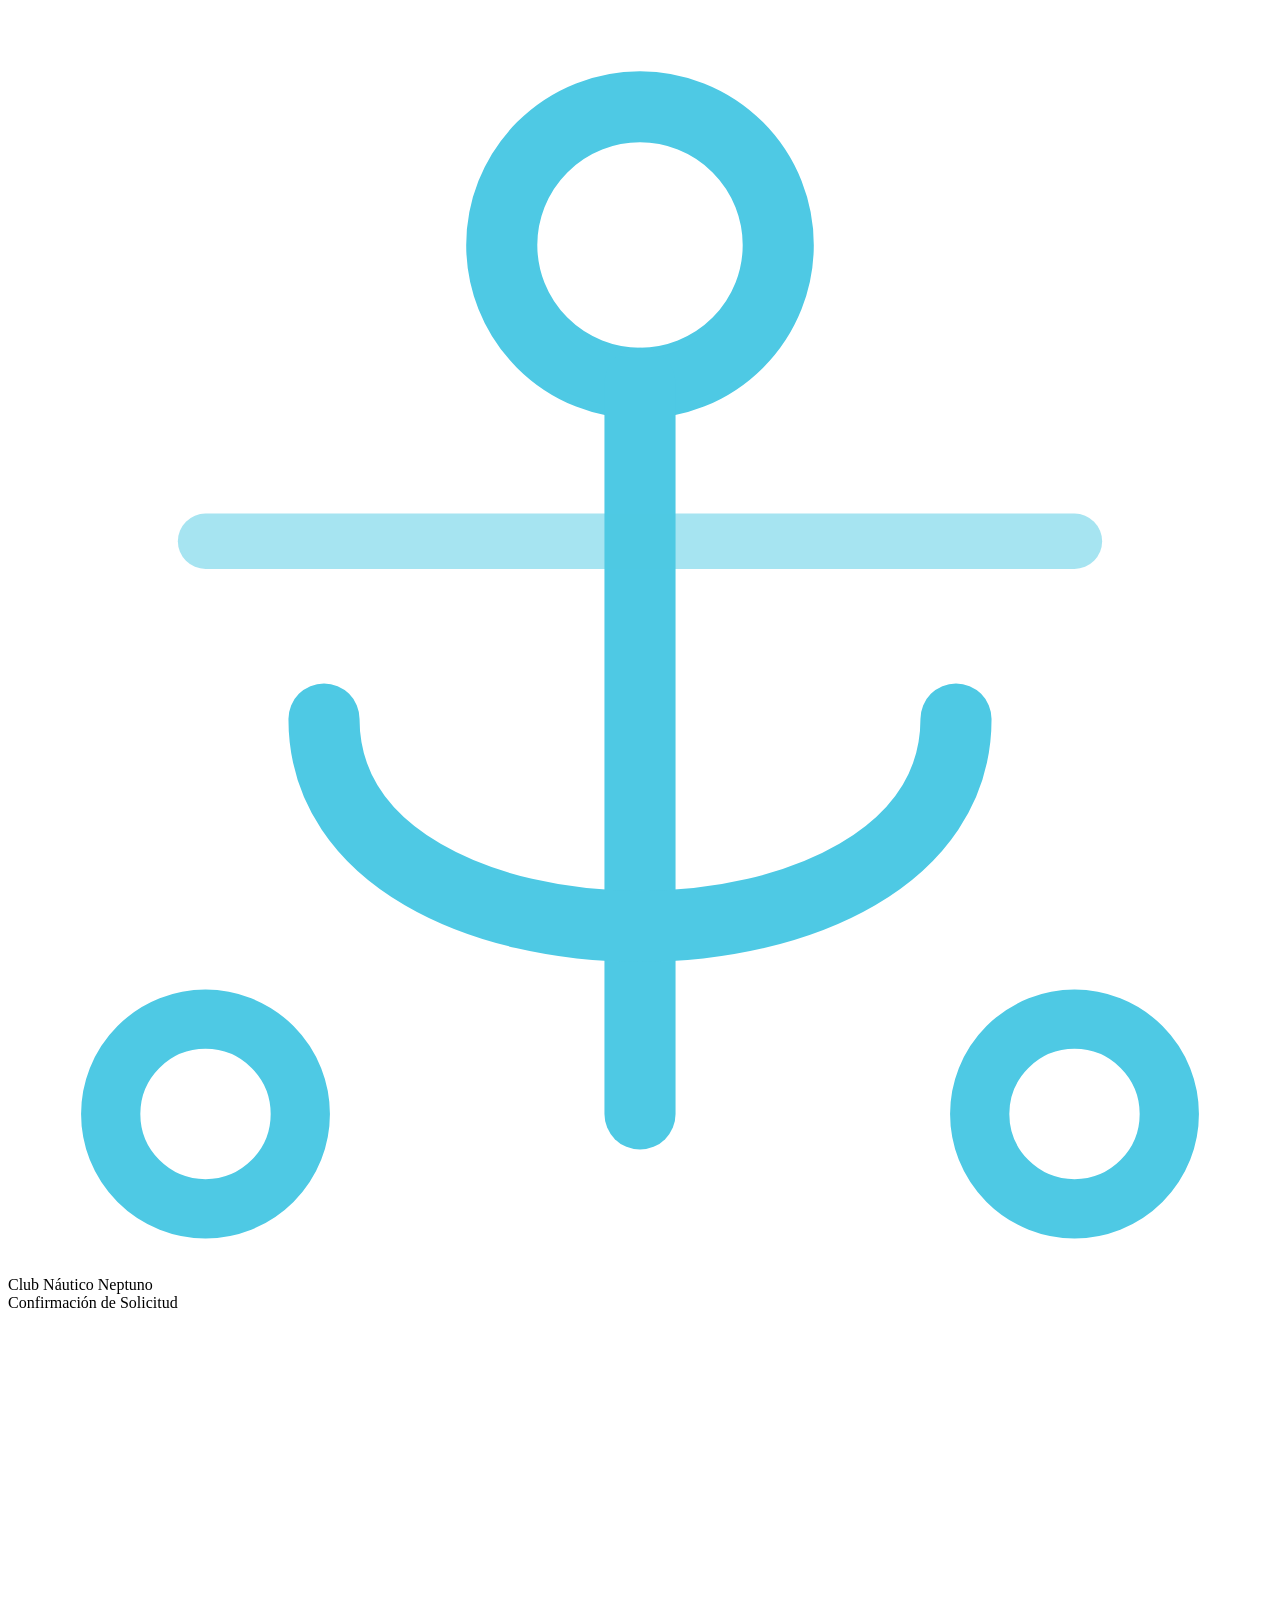
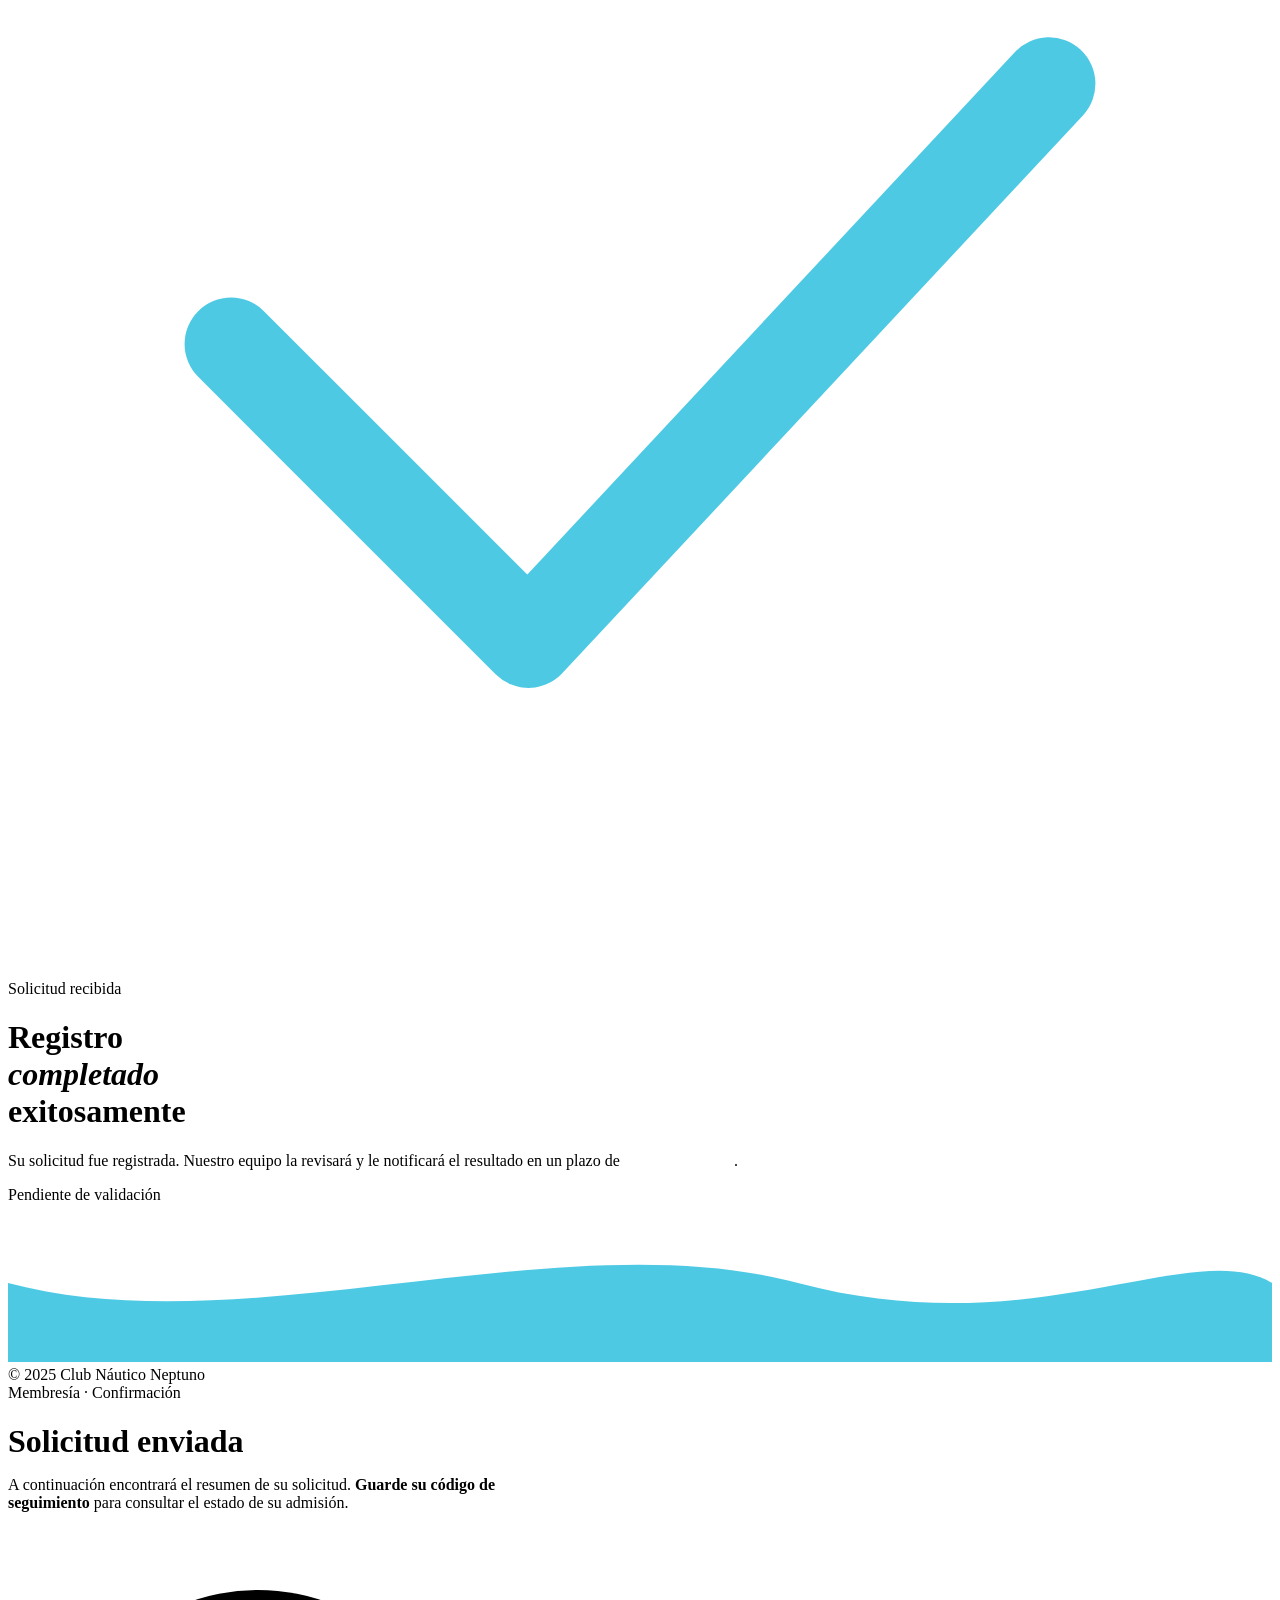
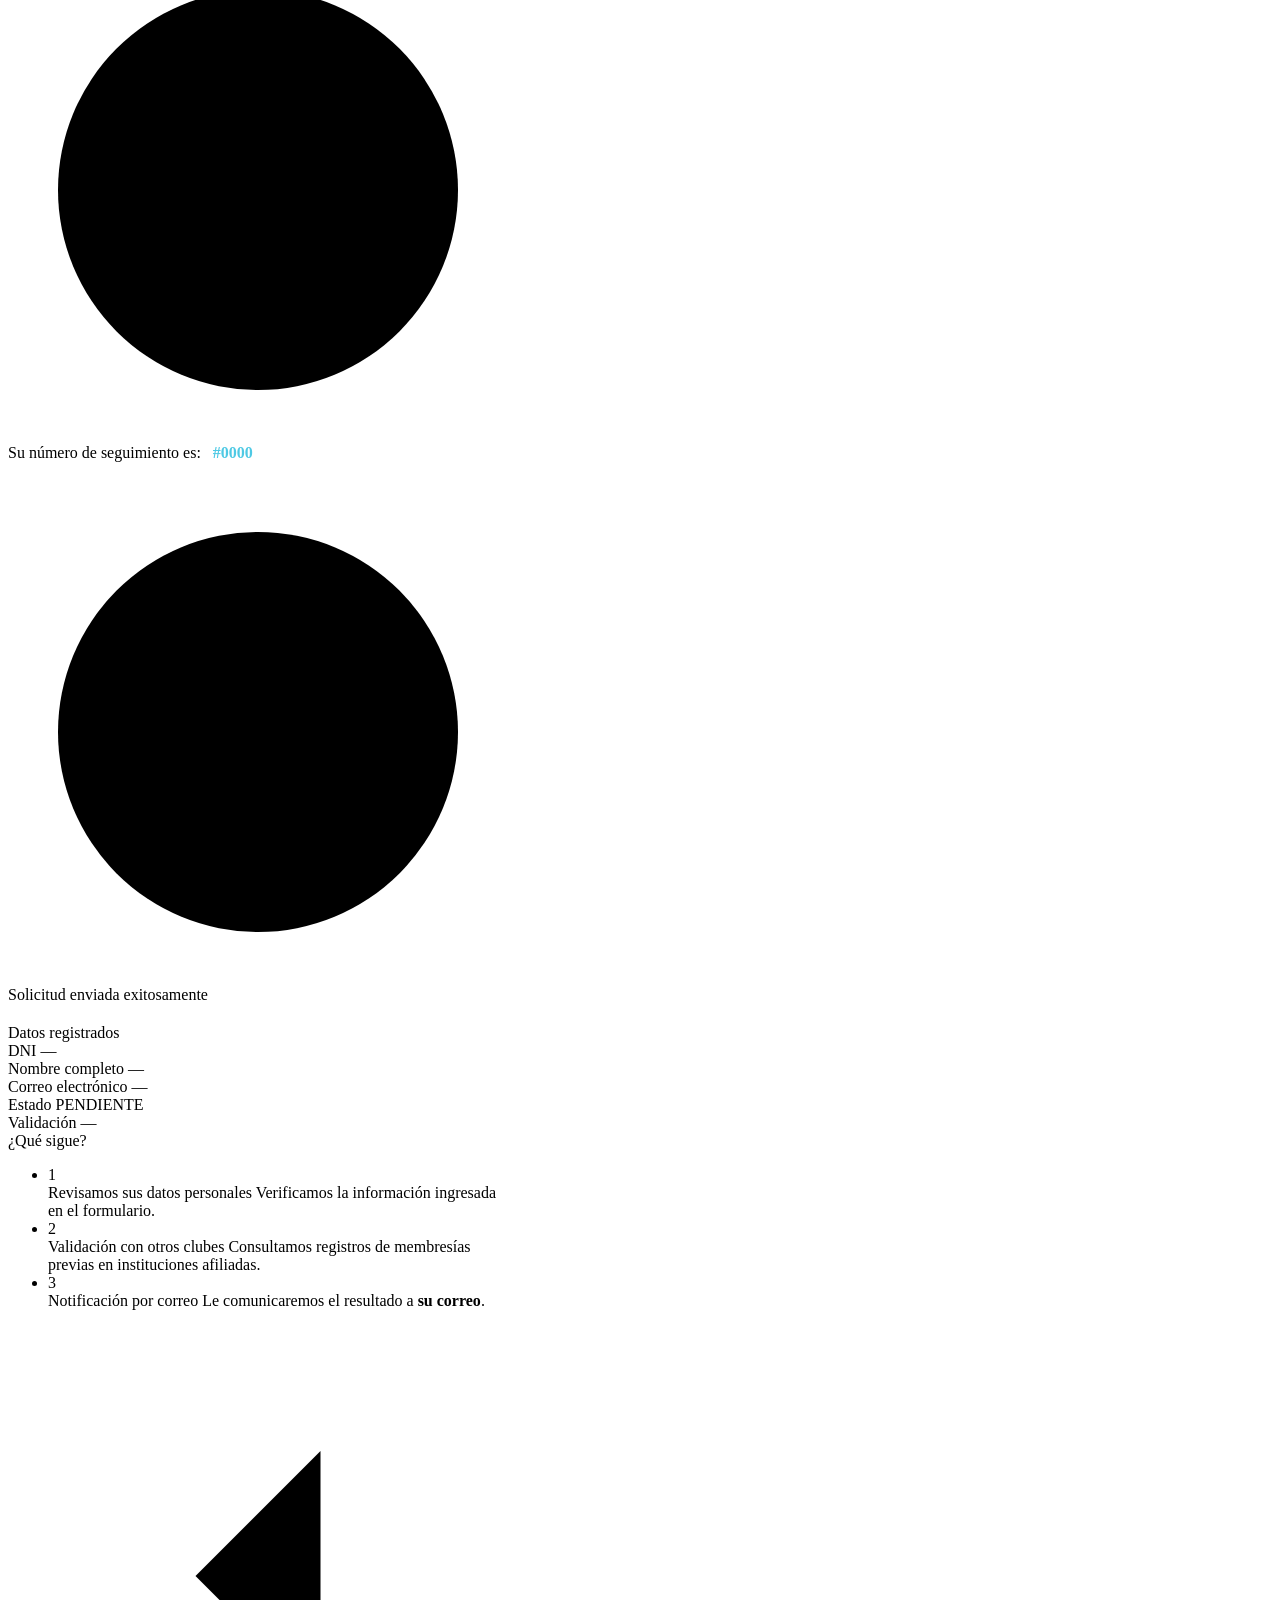
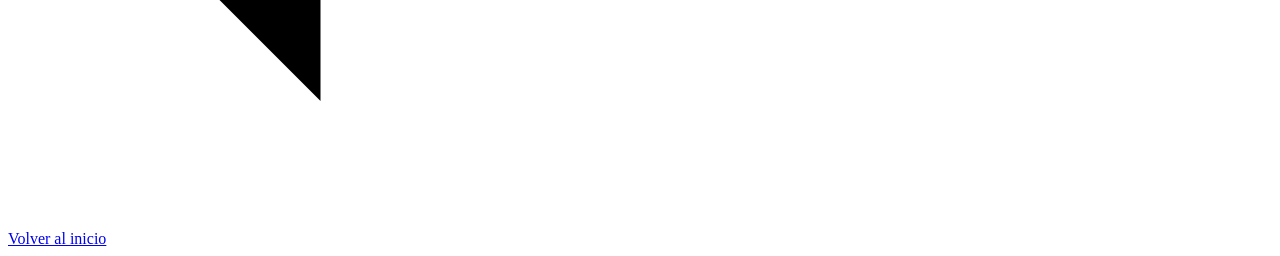
==== src/main/resources/templates/registro/registro-exitoso.html @ e3bf6fd3 "feat: CUS Registro Postulante - Sistema completo de registro con validación" ====
<!DOCTYPE html>
<html xmlns:th="http://www.thymeleaf.org" lang="es">
<head>
    <meta charset="UTF-8">
    <meta name="viewport" content="width=device-width, initial-scale=1.0">
    <title>Solicitud Enviada — Club Náutico Neptuno</title>
    <link rel="preconnect" href="https://fonts.googleapis.com">
    <link href="https://fonts.googleapis.com/css2?family=Inter:wght@300;400;500;600;700&display=swap" rel="stylesheet">
    <link rel="stylesheet" th:href="@{/css/neptuno.css}">
</head>
<body>
<div class="split-wrapper">

    <!-- ══ PANEL IZQUIERDO ══ -->
    <div class="panel-left">

        <div class="brand-row">
            <svg class="brand-anchor" viewBox="0 0 32 32" fill="none">
                <circle cx="16" cy="6" r="3.5" stroke="#4ec9e4" stroke-width="1.8"/>
                <line x1="16" y1="9.5" x2="16" y2="28" stroke="#4ec9e4" stroke-width="1.8" stroke-linecap="round"/>
                <path d="M8 18 C8 25 24 25 24 18" stroke="#4ec9e4" stroke-width="1.8" stroke-linecap="round"/>
                <line x1="5" y1="13.5" x2="27" y2="13.5" stroke="#4ec9e4" stroke-width="1.4" stroke-linecap="round" opacity=".5"/>
                <circle cx="5" cy="28" r="2.4" stroke="#4ec9e4" stroke-width="1.5"/>
                <circle cx="27" cy="28" r="2.4" stroke="#4ec9e4" stroke-width="1.5"/>
            </svg>
            <div>
                <div class="brand-name">Club Náutico Neptuno</div>
                <span class="brand-sub">Confirmación de Solicitud</span>
            </div>
        </div>

        <div class="left-body">
            <div class="left-icon-circle">
                <svg viewBox="0 0 34 34"><polyline points="6,17 14,25 28,10" stroke="#4ec9e4" stroke-width="2.5" stroke-linecap="round" stroke-linejoin="round" fill="none"/></svg>
            </div>

            <div class="left-overline">Solicitud recibida</div>
            <h1 class="left-title">Registro<br><em>completado</em><br>exitosamente</h1>
            <div class="left-divider"></div>
            <p class="left-desc">
                Su solicitud fue registrada. Nuestro equipo la revisará y le notificará el resultado en un plazo de <strong style="color:rgba(255,255,255,.75);">48 horas hábiles</strong>.
            </p>

            <div class="state-badge">
                <div class="pulse-dot"></div>
                Pendiente de validación
            </div>
        </div>

        <svg class="left-wave" viewBox="0 0 800 100" xmlns="http://www.w3.org/2000/svg">
            <path d="M0,50 C150,90 350,10 500,50 C650,90 750,20 800,50 L800,100 L0,100 Z" fill="#4ec9e4"/>
        </svg>

        <div class="left-copy">© 2025 Club Náutico Neptuno</div>
    </div>

    <!-- ══ PANEL DERECHO ══ -->
    <div class="panel-right">
        <div style="width:100%; max-width:500px;">

            <div class="page-tag">Membresía · Confirmación</div>
            <h1 class="page-title" style="margin-bottom:8px;">Solicitud enviada</h1>
            <p class="page-desc" style="margin-bottom:28px;">
                A continuación encontrará el resumen de su solicitud. <strong>Guarde su código de seguimiento</strong> para consultar el estado de su admisión.
            </p>

            <!-- Código de seguimiento (destacado) -->
            <div class="alert alert-ok" style="margin-bottom:20px;">
                <svg viewBox="0 0 20 20"><circle cx="10" cy="10" r="8"/><polyline points="6,10 9,13 14,7"/></svg>
                <div>
                    Su número de seguimiento es:
                    <span class="tracking-code" style="display:inline-block; font-weight:600; color:#4ec9e4; font:monospace; margin-left:8px;" th:text="'#' + ${postulante.id ?: 'N/A'}">#0000</span>
                </div>
            </div>

            <!-- Mensaje de confirmación -->
            <div class="alert alert-info" style="margin-bottom:20px;">
                <svg viewBox="0 0 20 20"><circle cx="10" cy="10" r="8"/><line x1="10" y1="9" x2="10" y2="14"/><circle cx="10" cy="7" r=".5" fill="currentColor"/></svg>
                <span th:text="${postulante.mensaje ?: 'Solicitud de registro enviada exitosamente'}">Solicitud enviada exitosamente</span>
            </div>

            <!-- Datos del postulante -->
            <div class="data-card">
                <div class="data-card-head">Datos registrados</div>
                <div class="data-row">
                    <span class="data-key">DNI</span>
                    <span class="data-val" th:text="${postulante.dni ?: '—'}">—</span>
                </div>
                <div class="data-row">
                    <span class="data-key">Nombre completo</span>
                    <span class="data-val" th:text="${postulante.nombre} + ' ' + ${postulante.apellido} ?: '—'">—</span>
                </div>
                <div class="data-row">
                    <span class="data-key">Correo electrónico</span>
                    <span class="data-val" th:text="${postulante.correo ?: '—'}">—</span>
                </div>
                <div class="data-row">
                    <span class="data-key">Estado</span>
                    <span class="badge-pending" th:text="${postulante.estado ?: 'PENDIENTE'}">PENDIENTE</span>
                </div>
                <div class="data-row" th:if="${postulante.validacion != null}">
                    <span class="data-key">Validación</span>
                    <span class="data-val" th:text="${postulante.validacion}">—</span>
                </div>
            </div>

            <!-- Próximos pasos -->
            <div class="steps-card">
                <div class="steps-card-head">¿Qué sigue?</div>
                <ul class="steps-list">
                    <li>
                        <div class="step-n">1</div>
                        <div class="step-body">
                            Revisamos sus datos personales
                            <span>Verificamos la información ingresada en el formulario.</span>
                        </div>
                    </li>
                    <li>
                        <div class="step-n">2</div>
                        <div class="step-body">
                            Validación con otros clubes
                            <span>Consultamos registros de membresías previas en instituciones afiliadas.</span>
                        </div>
                    </li>
                    <li>
                        <div class="step-n">3</div>
                        <div class="step-body">
                            Notificación por correo
                            <span>Le comunicaremos el resultado a <strong th:text="${postulante.correo}">su correo</strong>.</span>
                        </div>
                    </li>
                </ul>
            </div>

            <a href="/" class="btn-home">
                <svg viewBox="0 0 24 24"><polyline points="15 18 9 12 15 6"/></svg>
                Volver al inicio
            </a>

        </div>
    </div>

</div>
</body>
</html>
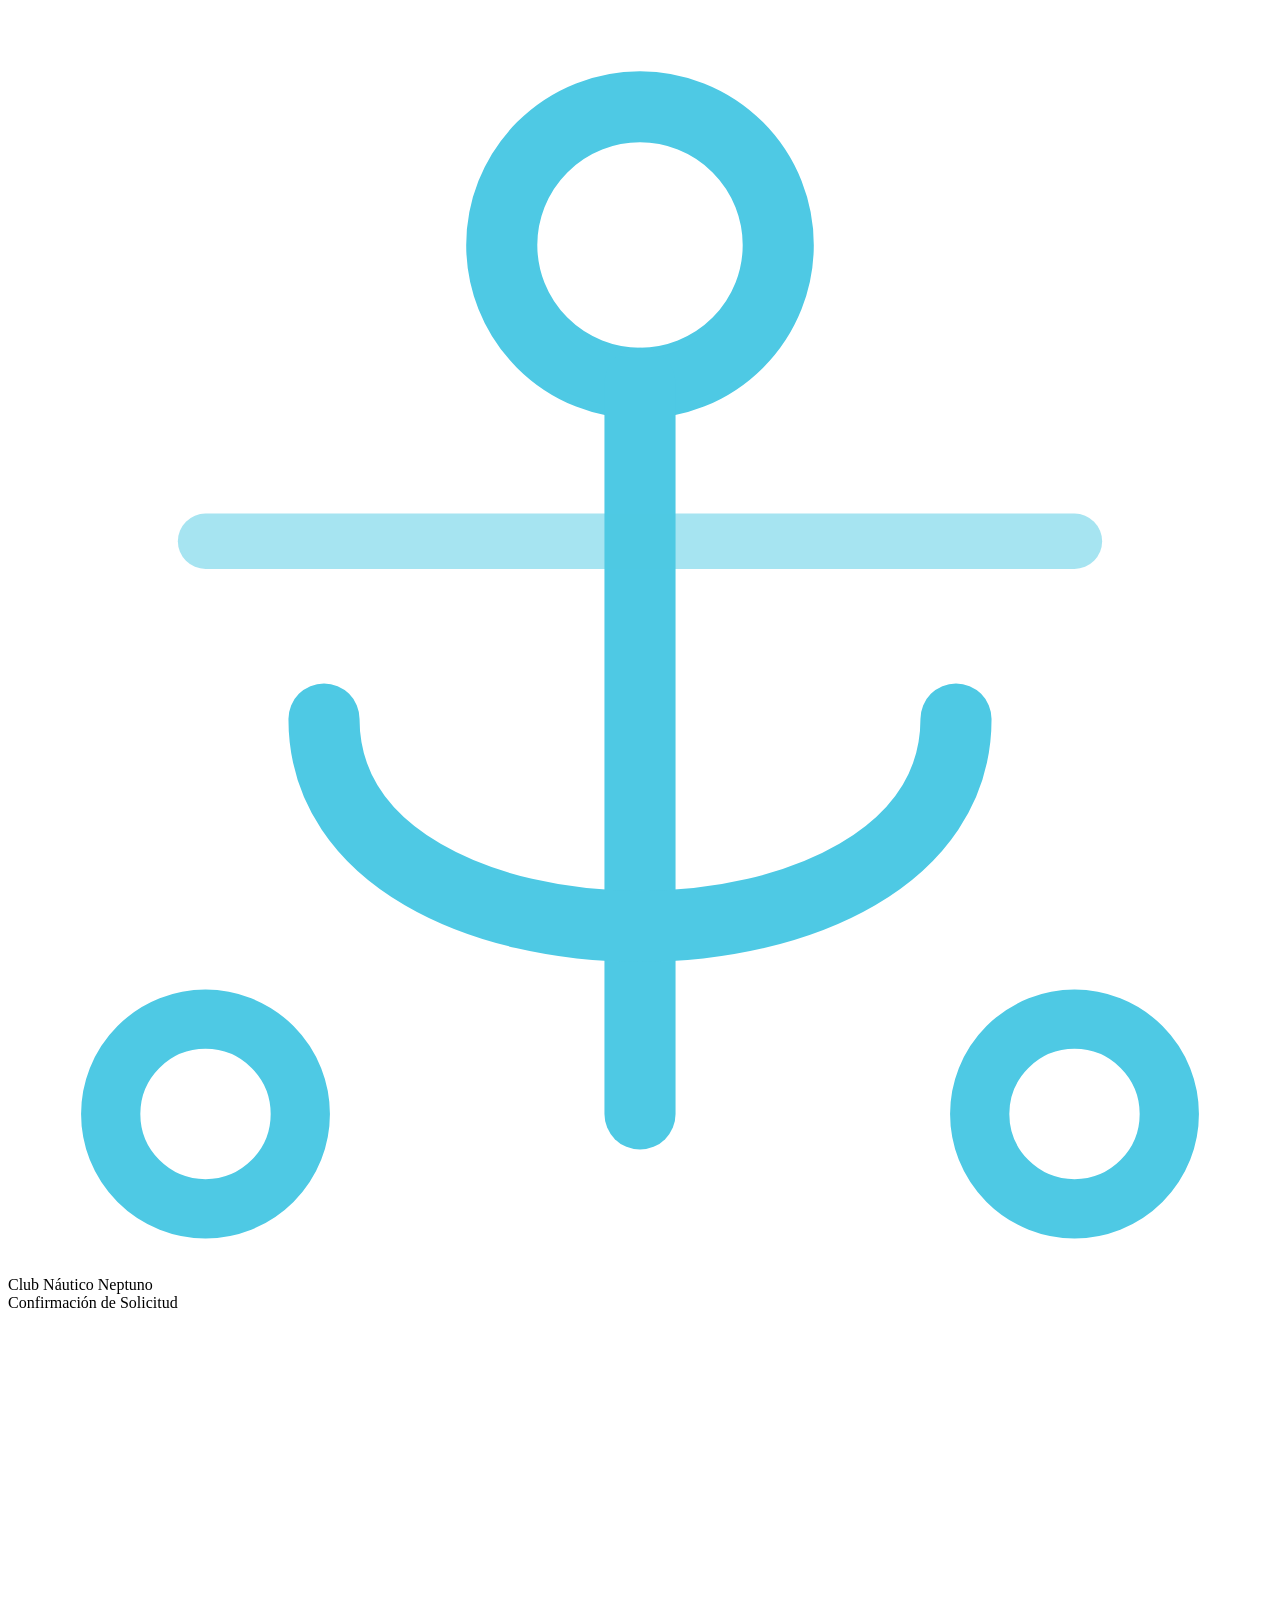
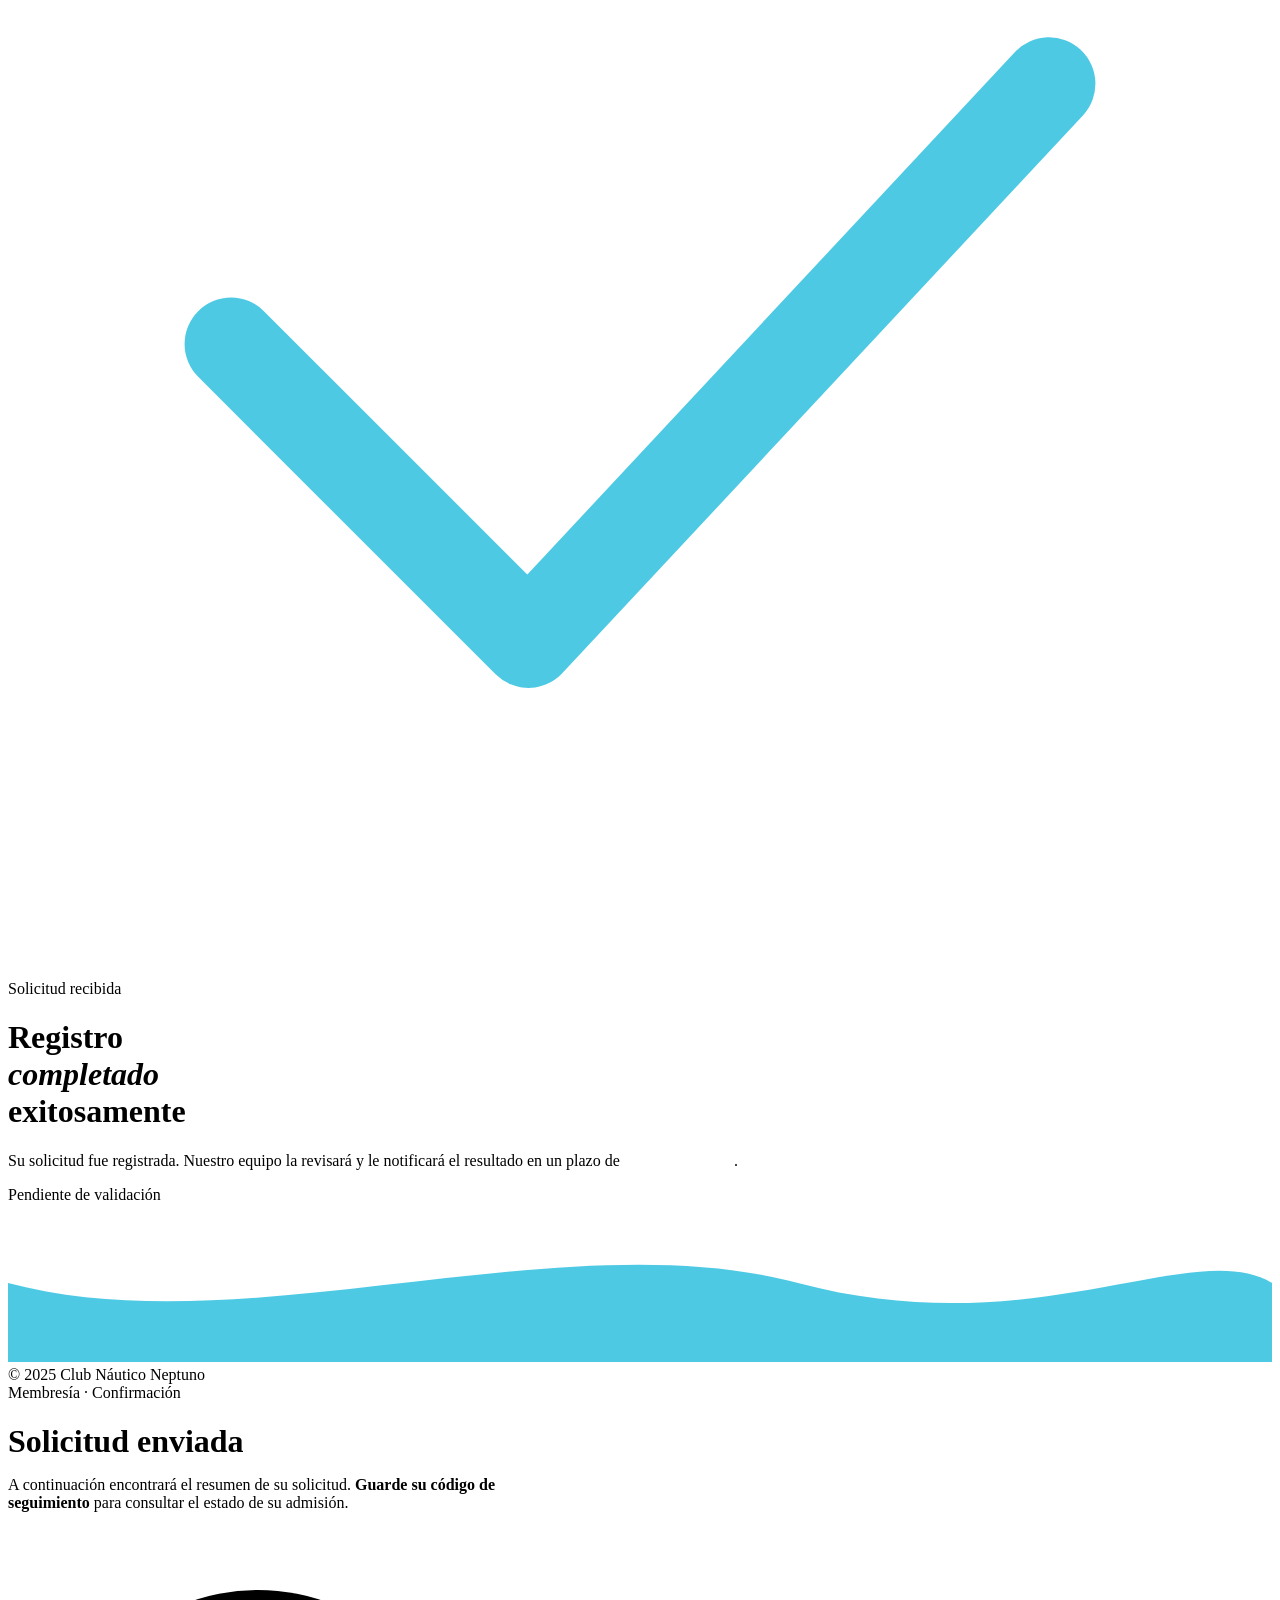
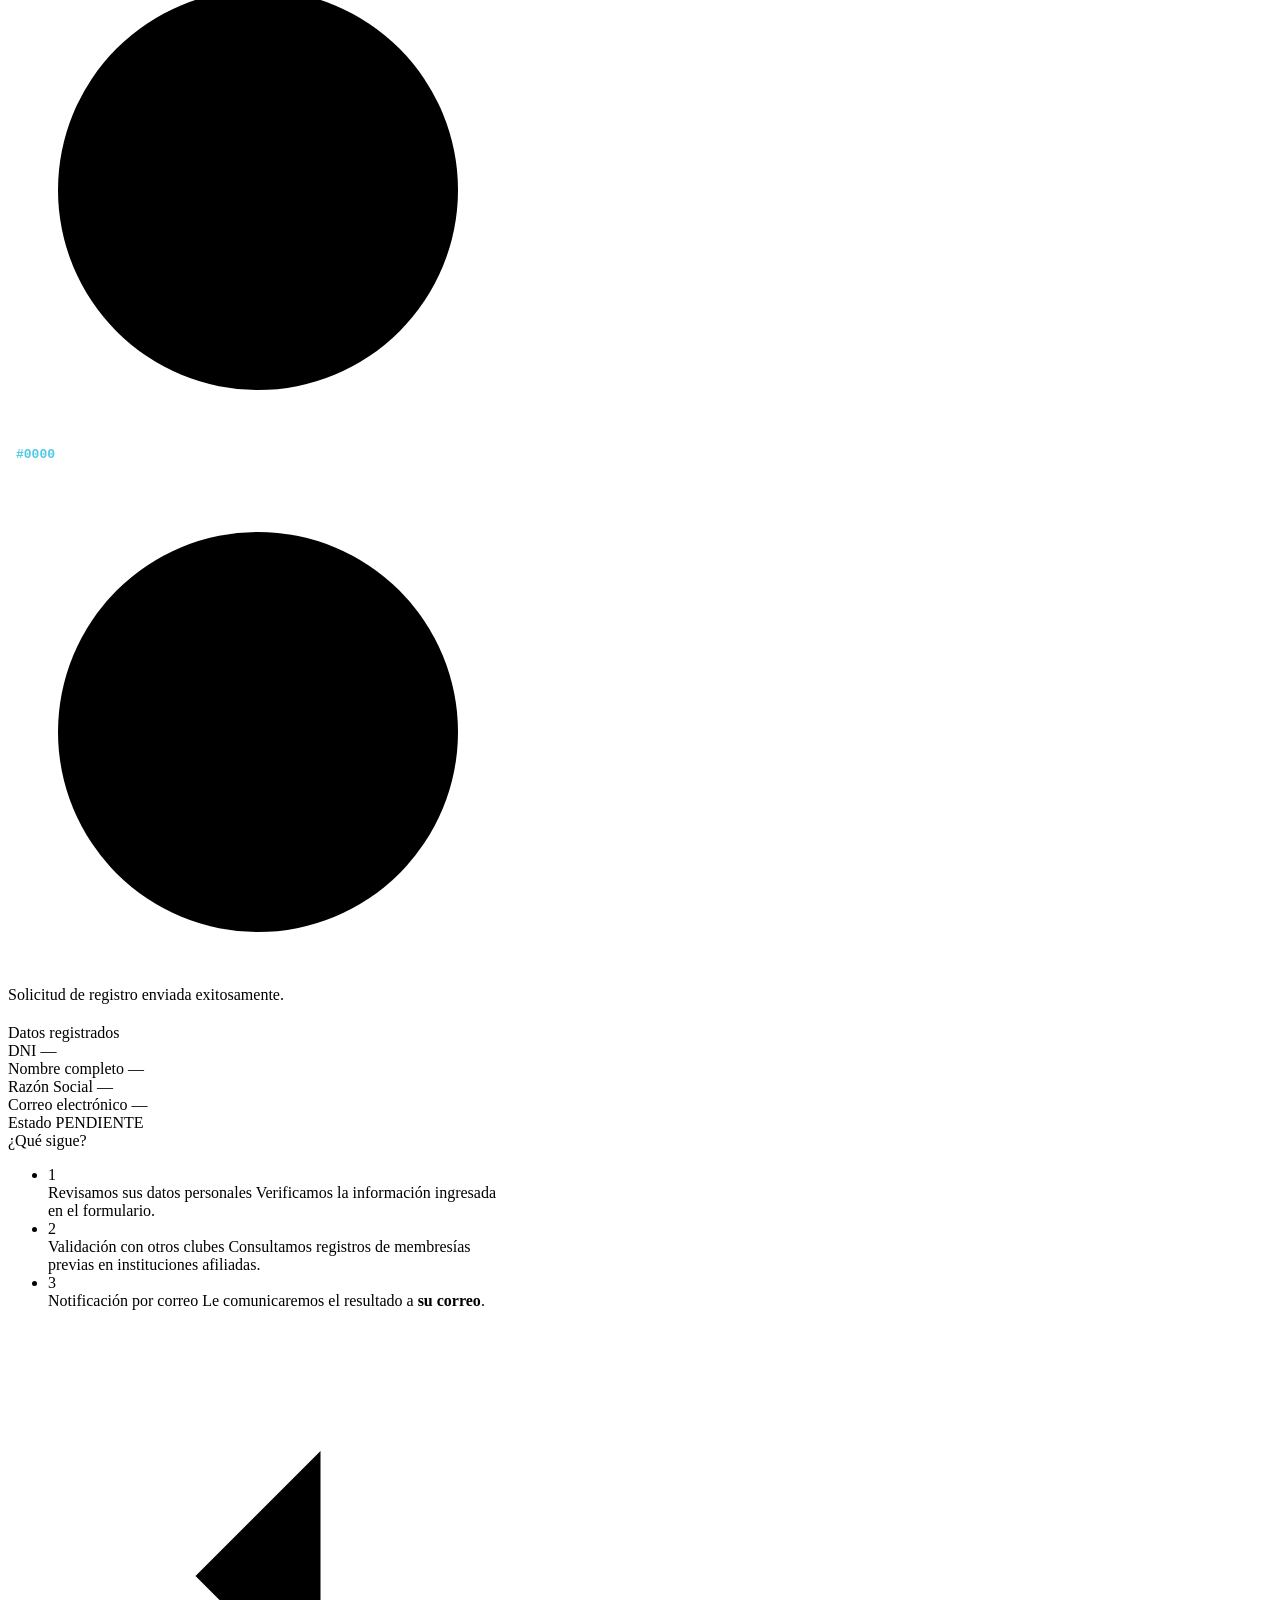
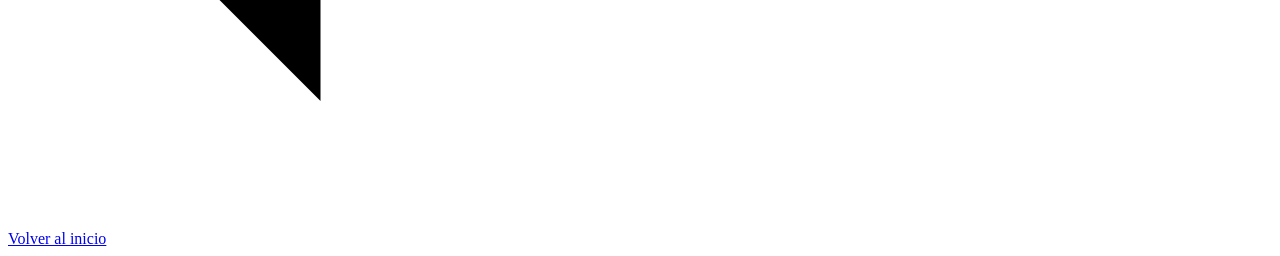
==== commit 97ecd18d: "Actualización: Nuevos campos (Fecha Nacimiento, Código Postal) y fix redirección de éxito" ====
--- a/src/main/resources/templates/registro/registro-exitoso.html
+++ b/src/main/resources/templates/registro/registro-exitoso.html
@@ -68,39 +68,38 @@
             <div class="alert alert-ok" style="margin-bottom:20px;">
                 <svg viewBox="0 0 20 20"><circle cx="10" cy="10" r="8"/><polyline points="6,10 9,13 14,7"/></svg>
                 <div>
-                    Su número de seguimiento es:
-                    <span class="tracking-code" style="display:inline-block; font-weight:600; color:#4ec9e4; font:monospace; margin-left:8px;" th:text="'#' + ${postulante.id ?: 'N/A'}">#0000</span>
+                        <span class="tracking-code" style="display:inline-block; font-weight:600; color:#4ec9e4; font-family:monospace; margin-left:8px;" th:text="'#' + ${postulante.id}">#0000</span>
                 </div>
             </div>
 
             <!-- Mensaje de confirmación -->
             <div class="alert alert-info" style="margin-bottom:20px;">
                 <svg viewBox="0 0 20 20"><circle cx="10" cy="10" r="8"/><line x1="10" y1="9" x2="10" y2="14"/><circle cx="10" cy="7" r=".5" fill="currentColor"/></svg>
-                <span th:text="${postulante.mensaje ?: 'Solicitud de registro enviada exitosamente'}">Solicitud enviada exitosamente</span>
+                <span>Solicitud de registro enviada exitosamente.</span>
             </div>
 
             <!-- Datos del postulante -->
             <div class="data-card">
                 <div class="data-card-head">Datos registrados</div>
                 <div class="data-row">
-                    <span class="data-key">DNI</span>
-                    <span class="data-val" th:text="${postulante.dni ?: '—'}">—</span>
+                    <span class="data-key" th:text="${postulante.tipoDocumento}">DNI</span>
+                    <span class="data-val" th:text="${postulante.numeroDocumento}">—</span>
                 </div>
-                <div class="data-row">
+                <div class="data-row" th:if="${postulante.tipoDocumento == 'DNI'}">
                     <span class="data-key">Nombre completo</span>
-                    <span class="data-val" th:text="${postulante.nombre} + ' ' + ${postulante.apellido} ?: '—'">—</span>
+                    <span class="data-val" th:text="${postulante.nombres} + ' ' + ${postulante.apellidoPaterno}">—</span>
+                </div>
+                <div class="data-row" th:if="${postulante.tipoDocumento == 'RUC'}">
+                    <span class="data-key">Razón Social</span>
+                    <span class="data-val" th:text="${postulante.razonSocial}">—</span>
                 </div>
                 <div class="data-row">
                     <span class="data-key">Correo electrónico</span>
-                    <span class="data-val" th:text="${postulante.correo ?: '—'}">—</span>
+                    <span class="data-val" th:text="${postulante.correo}">—</span>
                 </div>
                 <div class="data-row">
                     <span class="data-key">Estado</span>
-                    <span class="badge-pending" th:text="${postulante.estado ?: 'PENDIENTE'}">PENDIENTE</span>
-                </div>
-                <div class="data-row" th:if="${postulante.validacion != null}">
-                    <span class="data-key">Validación</span>
-                    <span class="data-val" th:text="${postulante.validacion}">—</span>
+                    <span class="badge-pending" th:text="${postulante.estado}">PENDIENTE</span>
                 </div>
             </div>
 
